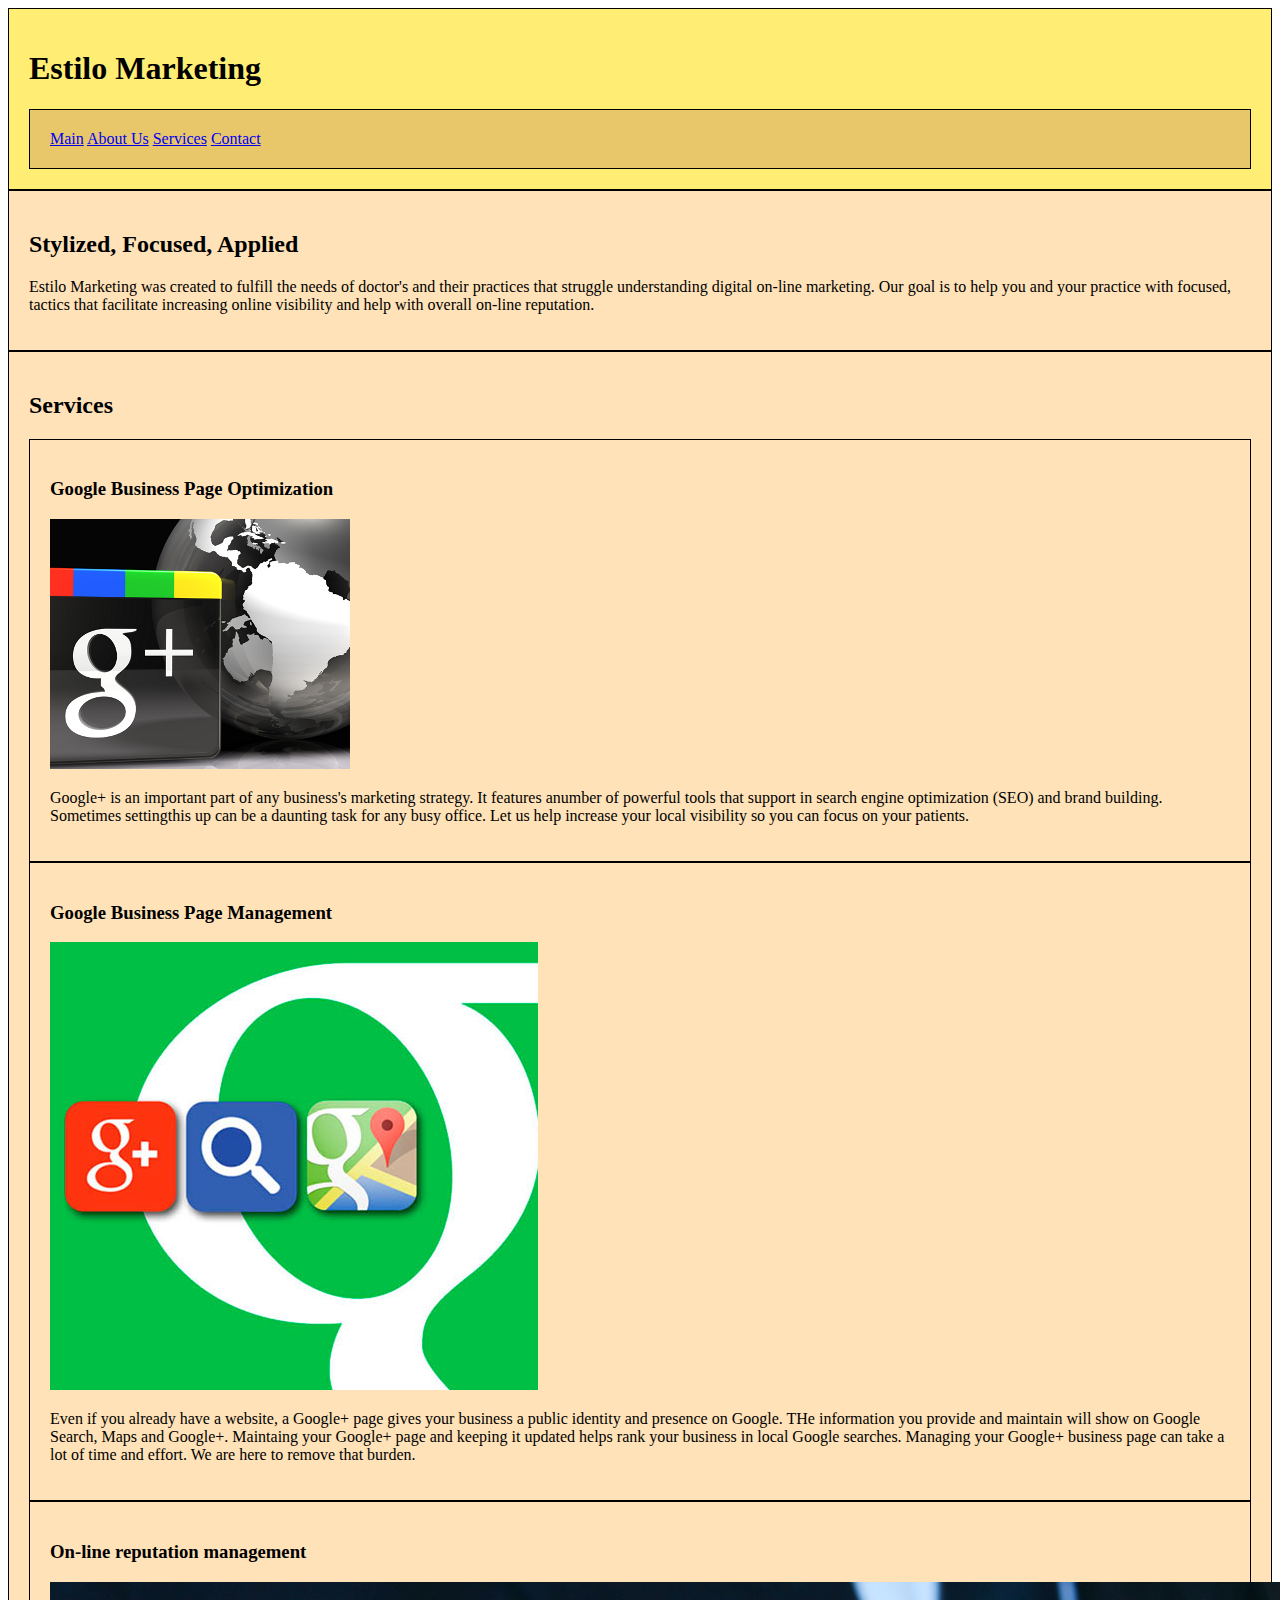
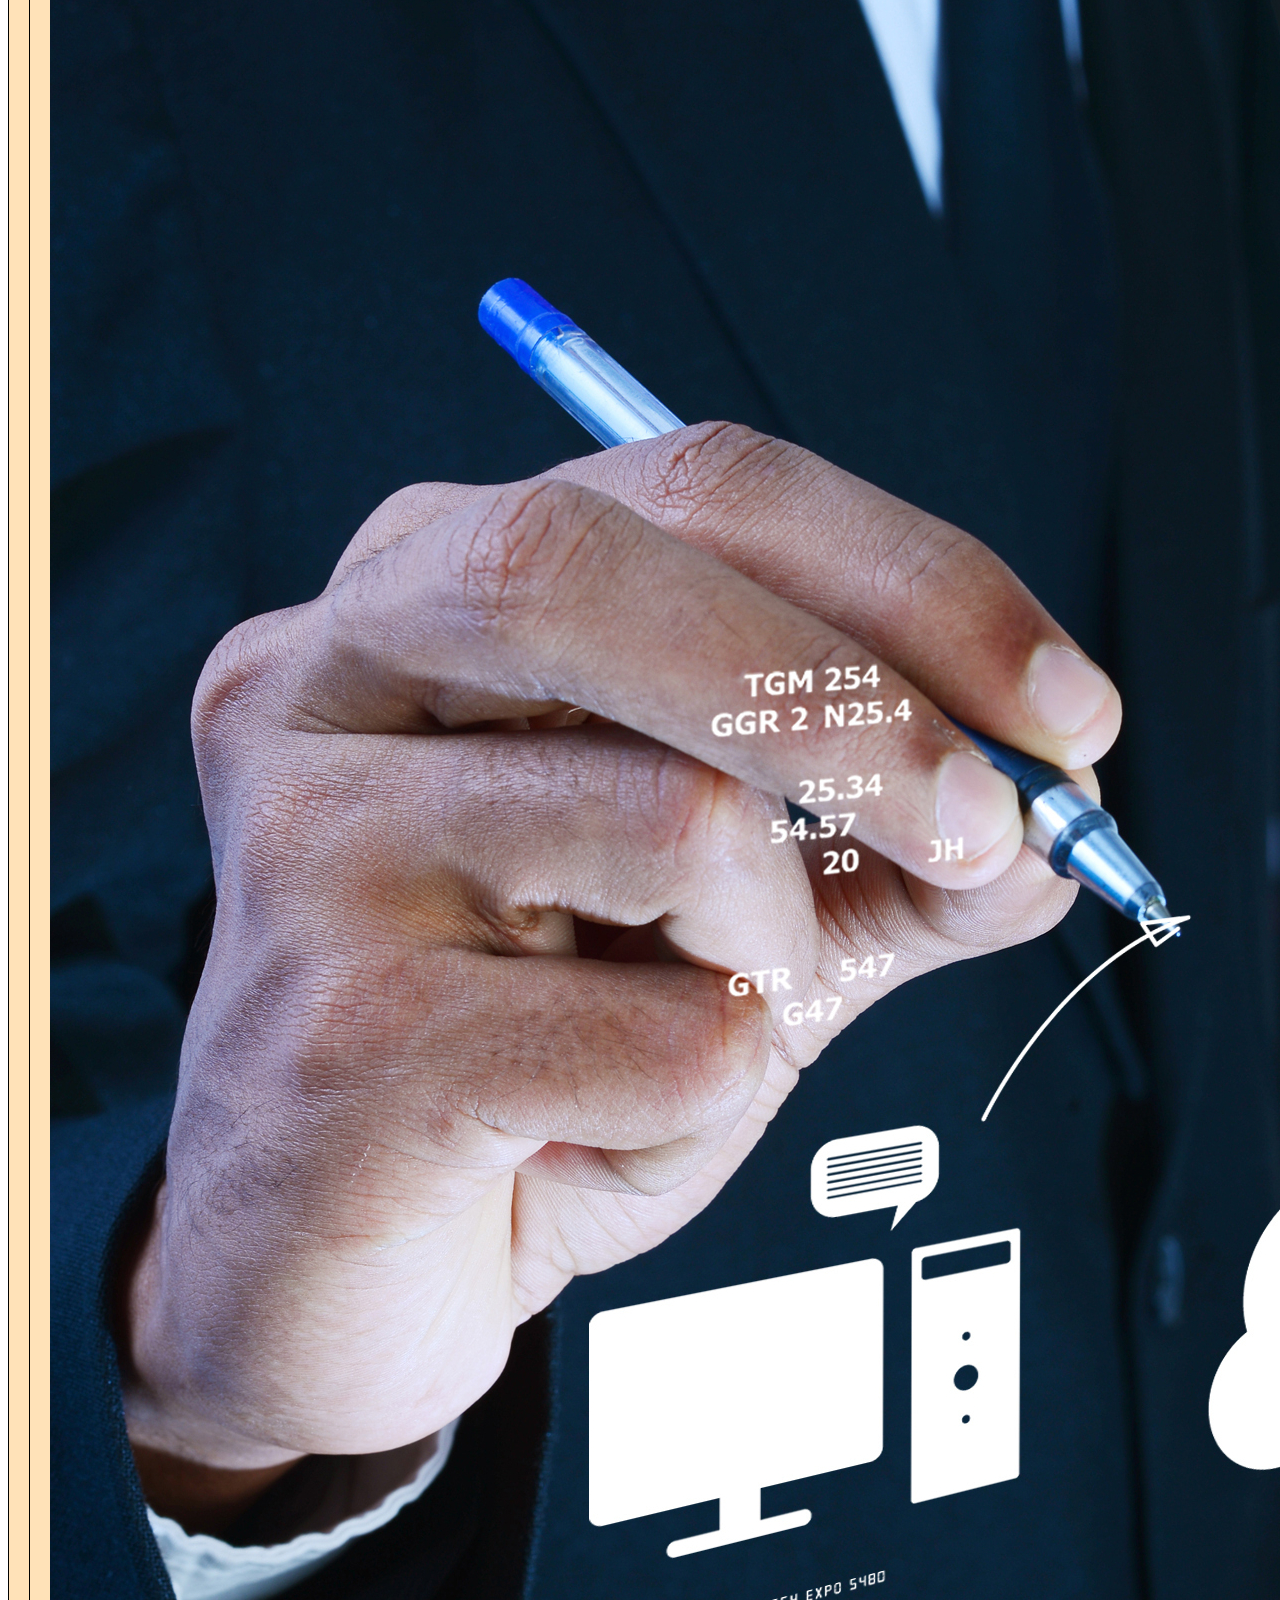
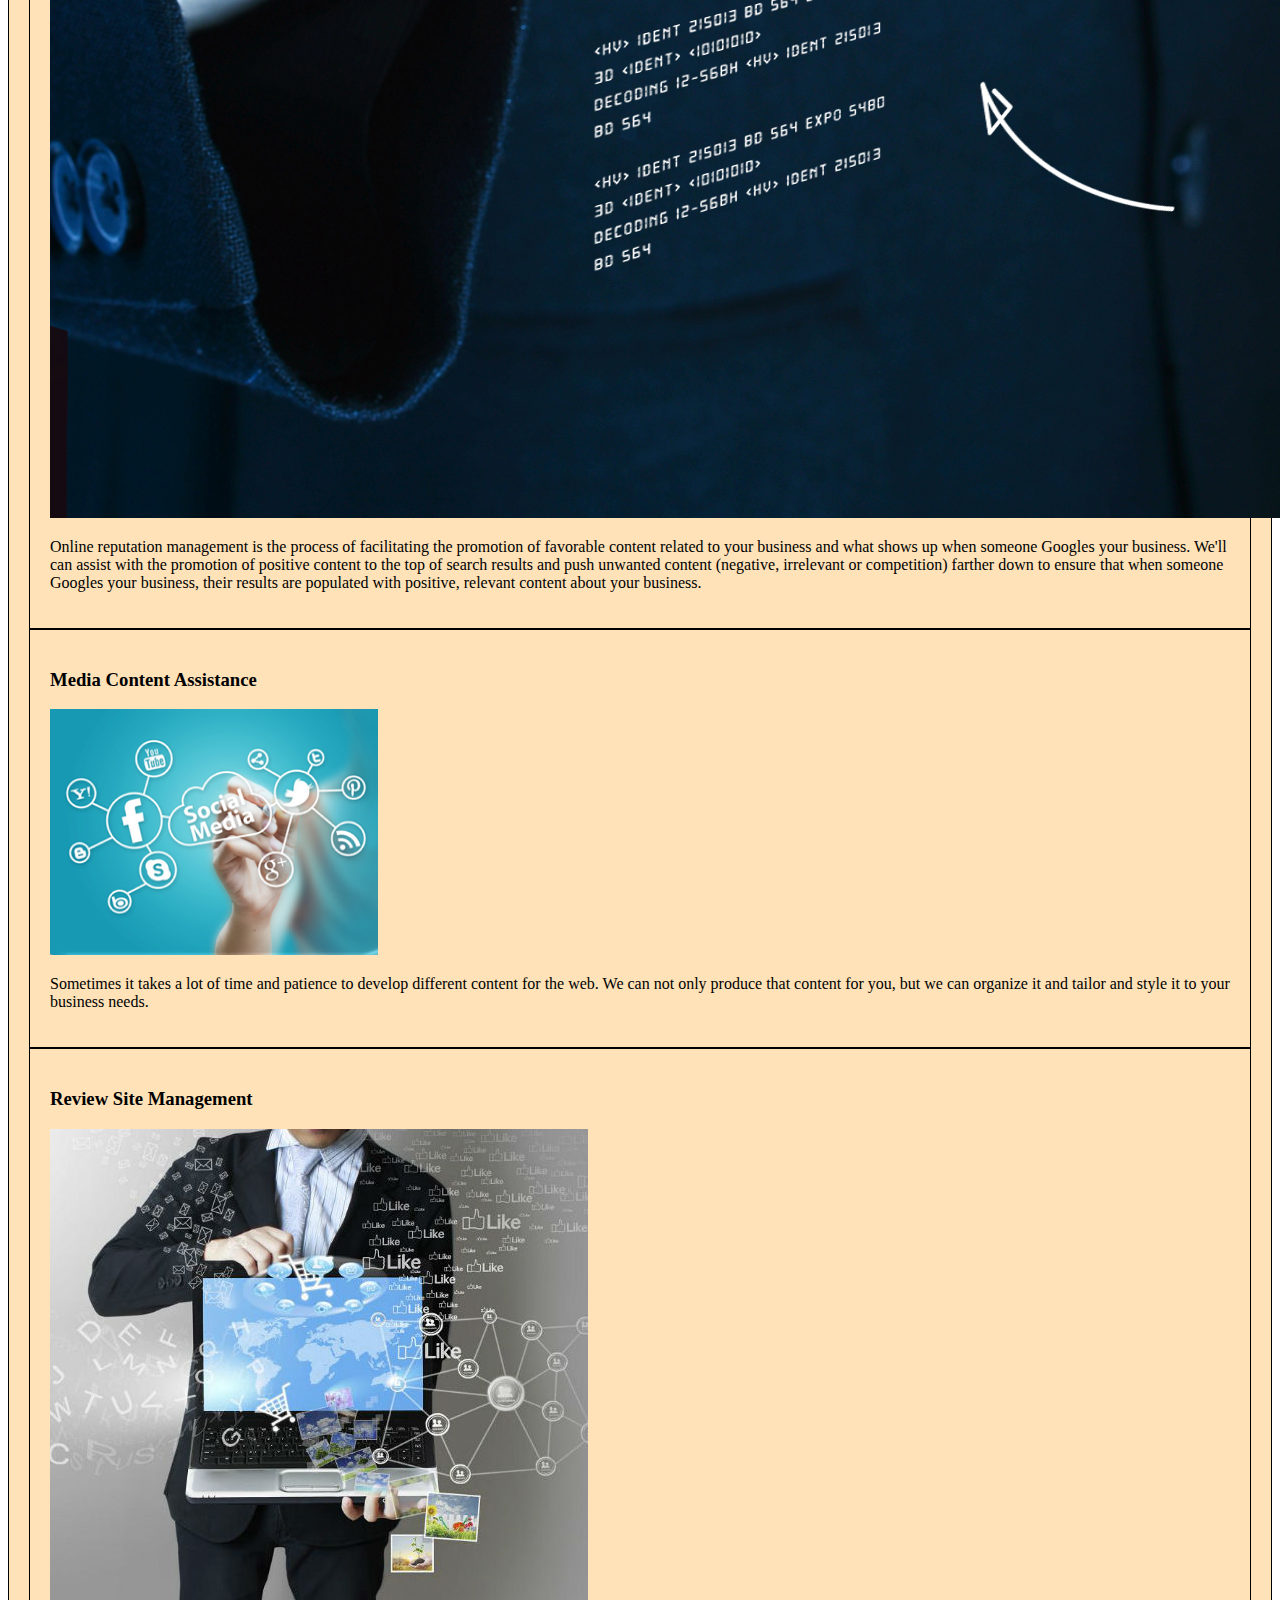
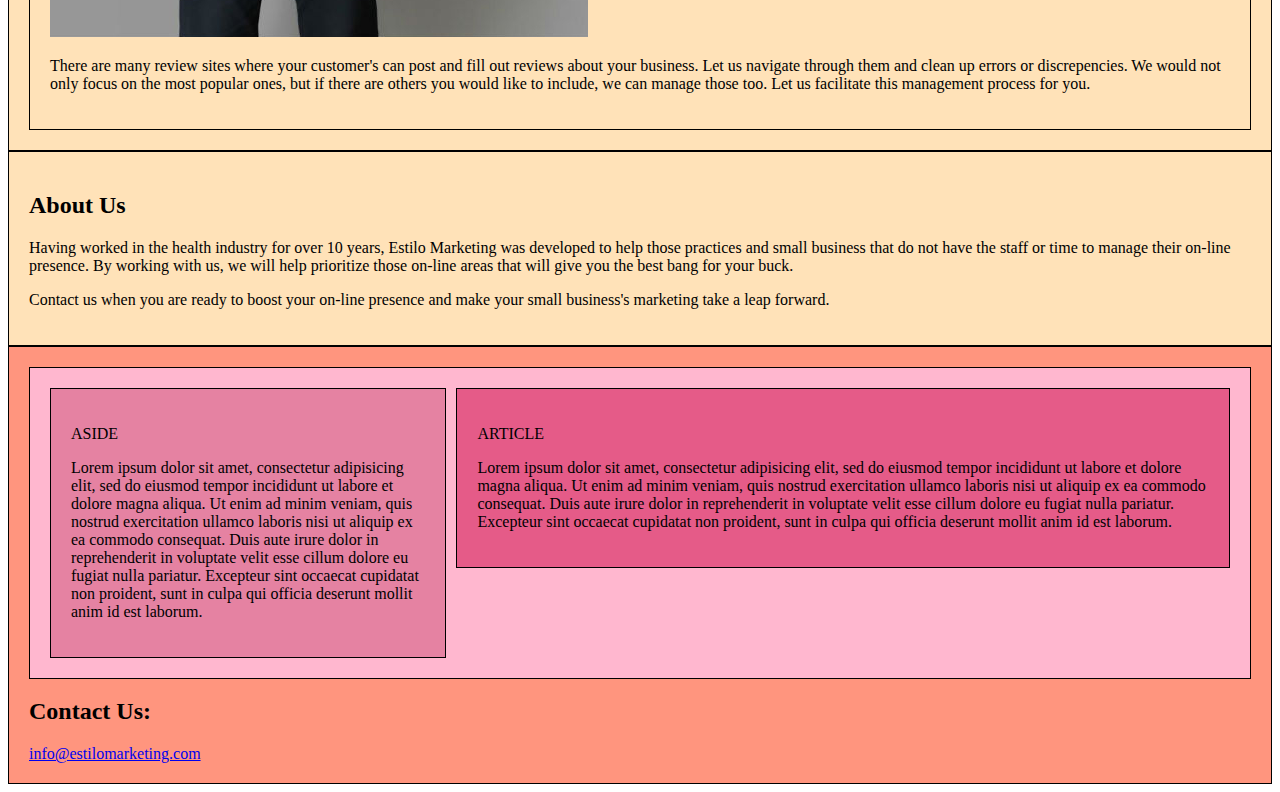
==== unit_6/index.html @ a512ac5d "adding in unit 6" ====
<!doctype html>
<html>
    <head>
        <title>Estilo Marketing</title>
        <link rel="stylesheet" href="css/style.css">
    </head>
    <body>
        <header>
            <h1>Estilo Marketing</h1>
            <nav id="nav-links">
                <a href="#">Main</a>
                <a href="#about-us">About Us</a>
                <a href="#services">Services</a>
                <a href="#contact-us">Contact</a>
            </nav>
        </header>
        <section id="social-media">
            <h2 id="slogan">Stylized, Focused, Applied</h2>
            <p id="main-text">Estilo Marketing was created to fulfill the needs of doctor's and their practices that struggle understanding digital on-line marketing. Our goal is to help you and your practice with focused, tactics that facilitate increasing online visibility and help with overall on-line reputation.</p>	
        </section>
        <section id="services">       
            <h2>Services</h2>
            <section class="services-section">
                <h3 class="services-title">Google Business Page Optimization</h3>
                <img class="img-circle" src="images/google-page-business.png" alt="social network technology">
                <p>Google+ is an important part of any business's marketing strategy. It features anumber of powerful tools that support in search engine optimization (SEO) and brand building. Sometimes settingthis up can be a daunting task for any busy office. Let us help increase your local visibility so you can focus on your patients.</p>
            </section>
            <section class="services-section">
                <h3 class="services-title">Google Business Page Management</h3>
                <img class="img-circle" src="images/google-business.jpg" alt="social network technology">
                <p>Even if you already have a website, a Google+ page gives your business a public identity and presence on Google. THe information you provide and maintain will show on Google Search, Maps and Google+. Maintaing your Google+ page and keeping it updated helps rank your business in local Google searches. Managing your Google+ business page can take a lot of time and effort. We are here to remove that burden.</p> 
            </section>
            <section class="services-section">
                <h3 class="services-title">On-line reputation management</h3>
                <img class="img-circle" src="images/media-content.jpg" alt="social network technology">
                <p>Online reputation management is the process of facilitating the promotion of favorable content related to your business and what shows up when someone Googles your business. We'll can assist with the promotion of positive content to the top of search results and push unwanted content (negative, irrelevant or competition) farther down to ensure that when someone Googles your business, their results are populated with positive, relevant content about your business.</p>
            </section>
            <section class="services-section">
                <h3 class="services-title">Media Content Assistance</h3>
                <img class="img-circle" src="images/social-media-rounded.png" alt="social network technology">
                <p>Sometimes it takes a lot of time and patience to develop different content for the web. We can not only produce that content for you, but we can organize it and tailor and style it to your business needs.</p>
            </section>
            <section class="services-section">
                <h3 class="services-title">Review Site Management</h3>
                <img class="img-circle" src="images/online-reviews.jpeg" alt="social network technology">
                <p>There are many review sites where your customer's can post and fill out reviews about your business. Let us navigate through them and clean up errors or discrepencies. We would not only focus on the most popular ones, but if there are others you would like to include, we can manage those too. Let us facilitate this management process for you.</p>
            </section>
        </section>
        <section id="about-us">
            <h2>About Us</h2>
            <p>Having worked in the health industry for over 10 years, Estilo Marketing was developed to help those practices and small business that do not have the staff or time to manage their on-line presence. By working with us, we will help prioritize those on-line areas that will give you the best bang for your buck.</p>
            <p>Contact us when you are ready to boost your on-line presence and make your small business's marketing take a leap forward.</p>
        </section>
    	<footer id="contact-me">
            <section id="two_column" class="clearfix">
                <aside id="left">
                    <p>ASIDE</p>
                    <p>Lorem ipsum dolor sit amet, consectetur adipisicing elit, sed do eiusmod tempor incididunt ut labore et dolore magna aliqua. Ut enim ad minim veniam, quis nostrud exercitation ullamco laboris nisi ut aliquip ex ea commodo consequat. Duis aute irure dolor in reprehenderit in voluptate velit esse cillum dolore eu fugiat nulla pariatur. Excepteur sint occaecat cupidatat non proident, sunt in culpa qui officia deserunt mollit anim id est laborum.</p>
                </aside>
                <article id="right">
                    <p>ARTICLE</p>
                    <p>Lorem ipsum dolor sit amet, consectetur adipisicing elit, sed do eiusmod tempor incididunt ut labore et dolore magna aliqua. Ut enim ad minim veniam, quis nostrud exercitation ullamco laboris nisi ut aliquip ex ea commodo consequat. Duis aute irure dolor in reprehenderit in voluptate velit esse cillum dolore eu fugiat nulla pariatur. Excepteur sint occaecat cupidatat non proident, sunt in culpa qui officia deserunt mollit anim id est laborum.</p>
                </article>
            </section>
        	<h2>Contact Us:</h2>
        	<a href="mailto:info@estilomarketing.com">info@estilomarketing.com</a>
    	</footer>
    </body>
</html>
---- unit_6/css/style.css ----
header {
	background-color: #FFED74;
	border: 1px black solid;
	padding: 20px;
}

nav {
	background-color: #E8C66A;
	border: 1px black solid;
	padding: 20px;
}

footer {
	background-color: #FF957E;
	border: 1px black solid;
	padding: 20px;
}

div, section {
	background-color: #FFE2B8;
	border: 1px black solid;
	padding: 20px;
}

#two_column {
	background-color: #FFB7CF;
	border: 1px black solid;
	padding: 20px;
}

#left {
	background-color: #E582A2;
	border: 1px black solid;
	padding: 20px;
	float: left;
	width: 30%;
}

#right {
	background-color: #E55B88;
	border: 1px black solid;
	padding: 20px;
	float: right;
	width: 62%;
}

.clearfix:after {
	visibility: hidden;
	display: block;
	font-size: 0;
	content: " ";
	clear: both;
	height: 0;
	}
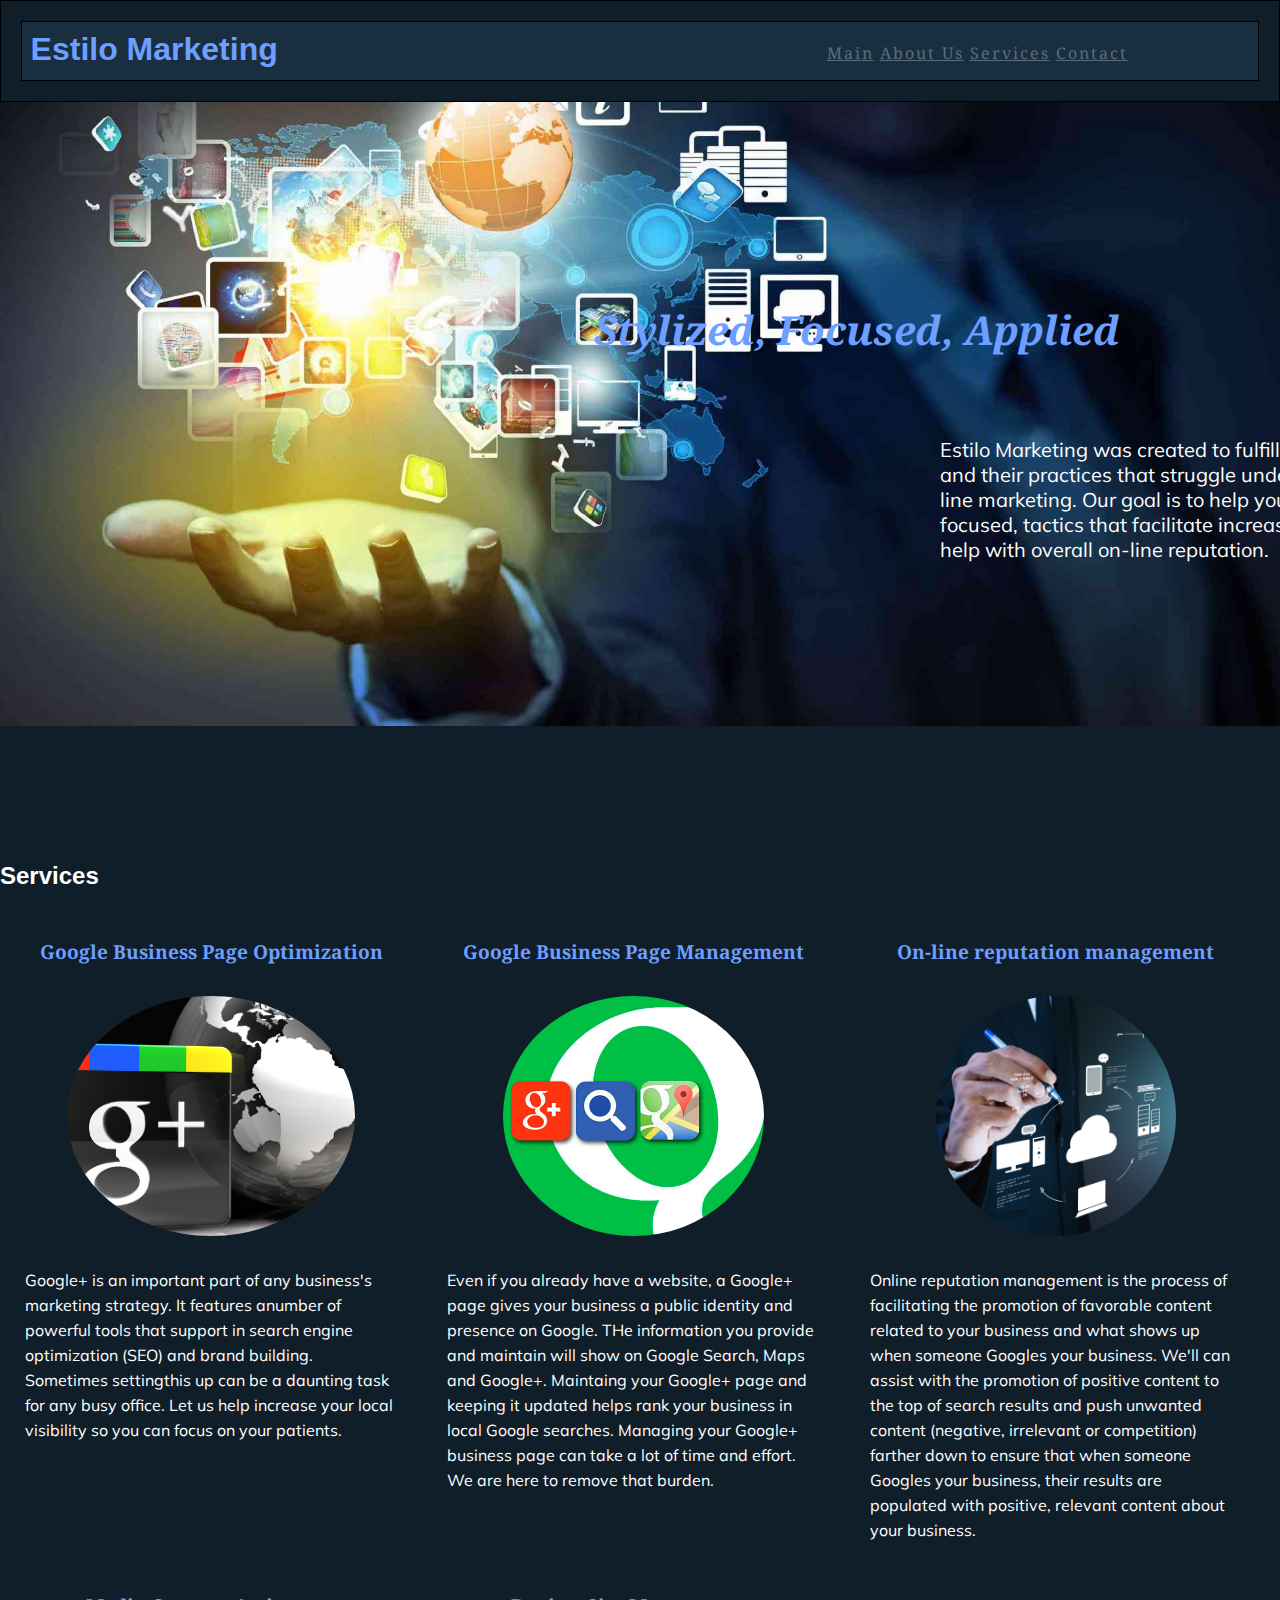
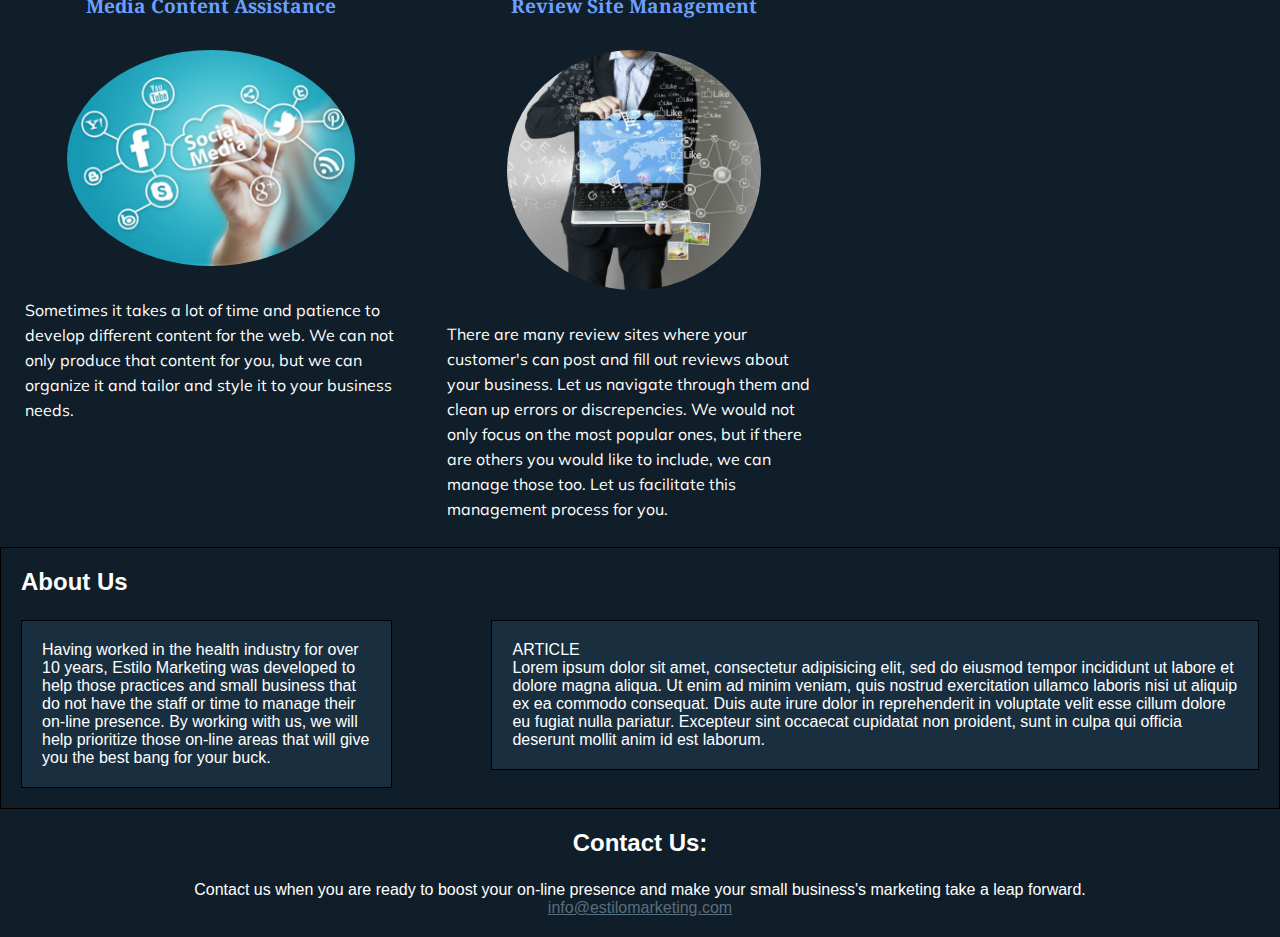
==== commit f1d8f685: "Adding in unit 6" ====
--- a/unit_6/index.html
+++ b/unit_6/index.html
@@ -6,7 +6,7 @@
     </head>
     <body>
         <header>
-            <h1>Estilo Marketing</h1>
+            <h1 id="main-heading">Estilo Marketing</h1>
             <nav id="nav-links">
                 <a href="#">Main</a>
                 <a href="#about-us">About Us</a>
@@ -46,24 +46,22 @@
                 <p>There are many review sites where your customer's can post and fill out reviews about your business. Let us navigate through them and clean up errors or discrepencies. We would not only focus on the most popular ones, but if there are others you would like to include, we can manage those too. Let us facilitate this management process for you.</p>
             </section>
         </section>
-        <section id="about-us">
+        <section id="about-us" class="clearfix">
             <h2>About Us</h2>
-            <p>Having worked in the health industry for over 10 years, Estilo Marketing was developed to help those practices and small business that do not have the staff or time to manage their on-line presence. By working with us, we will help prioritize those on-line areas that will give you the best bang for your buck.</p>
-            <p>Contact us when you are ready to boost your on-line presence and make your small business's marketing take a leap forward.</p>
+            <section id="left">
+                <p>Having worked in the health industry for over 10 years, Estilo Marketing was developed to help those practices and small business that do not have the staff or time to manage their on-line presence. By working with us, we will help prioritize those on-line areas that will give you the best bang for your buck.</p>
+            </section>
+            <section id="right">
+                <p>ARTICLE</p>
+                <p>Lorem ipsum dolor sit amet, consectetur adipisicing elit, sed do eiusmod tempor incididunt ut labore et dolore magna aliqua. Ut enim ad minim veniam, quis nostrud exercitation ullamco laboris nisi ut aliquip ex ea commodo consequat. Duis aute irure dolor in reprehenderit in voluptate velit esse cillum dolore eu fugiat nulla pariatur. Excepteur sint occaecat cupidatat non proident, sunt in culpa qui officia deserunt mollit anim id est laborum.</p>
+            </section>
         </section>
     	<footer id="contact-me">
             <section id="two_column" class="clearfix">
-                <aside id="left">
-                    <p>ASIDE</p>
-                    <p>Lorem ipsum dolor sit amet, consectetur adipisicing elit, sed do eiusmod tempor incididunt ut labore et dolore magna aliqua. Ut enim ad minim veniam, quis nostrud exercitation ullamco laboris nisi ut aliquip ex ea commodo consequat. Duis aute irure dolor in reprehenderit in voluptate velit esse cillum dolore eu fugiat nulla pariatur. Excepteur sint occaecat cupidatat non proident, sunt in culpa qui officia deserunt mollit anim id est laborum.</p>
-                </aside>
-                <article id="right">
-                    <p>ARTICLE</p>
-                    <p>Lorem ipsum dolor sit amet, consectetur adipisicing elit, sed do eiusmod tempor incididunt ut labore et dolore magna aliqua. Ut enim ad minim veniam, quis nostrud exercitation ullamco laboris nisi ut aliquip ex ea commodo consequat. Duis aute irure dolor in reprehenderit in voluptate velit esse cillum dolore eu fugiat nulla pariatur. Excepteur sint occaecat cupidatat non proident, sunt in culpa qui officia deserunt mollit anim id est laborum.</p>
-                </article>
+                <h2>Contact Us:</h2>
+                <p>Contact us when you are ready to boost your on-line presence and make your small business's marketing take a leap forward.</p>
+                <a href="mailto:info@estilomarketing.com">info@estilomarketing.com</a>
             </section>
-        	<h2>Contact Us:</h2>
-        	<a href="mailto:info@estilomarketing.com">info@estilomarketing.com</a>
     	</footer>
     </body>
 </html>
--- a/unit_6/css/style.css
+++ b/unit_6/css/style.css
@@ -1,35 +1,142 @@
+@import url(https://fonts.googleapis.com/css?family=Droid+Serif);
+@import url(https://fonts.googleapis.com/css?family=Muli);
+* { margin:0; padding:0; box-sizing:border-box; }
+
 header {
-	background-color: #FFED74;
+	background-color: #101E29;
 	border: 1px black solid;
 	padding: 20px;
 }
 
 nav {
-	background-color: #E8C66A;
+	background-color: #192F40;
 	border: 1px black solid;
 	padding: 20px;
 }
 
 footer {
-	background-color: #FF957E;
+	background-color: #101E29;
+	padding: 20px;
+}
+
+body {
+	background-color: #101E29;
+	color: #fff;
+	font-family: Helvetica;
+}
+
+ul {
+	list-style-position: inside;
+}
+
+li {
+	list-style-type: none;
+}
+
+h1 {
+	color: #6C9FFF;
+}
+
+h2 {
+	padding-bottom: 1em;
+}
+
+h3 {
+	color: #6C9FFF;
+}
+
+a {
+	color: #586E7F;
+}
+
+img {
+	max-width: 18em;
+}
+
+.services-title {
+	text-align: center;
+	font-size: 1.2em;
+	font-family: 'Droid Serif', serif;
+}
+
+.services-section {
+	font-family: 'Muli', sans-serif;
+	border-color: #586E7F;
+	line-height: 25px;
+	width: 33%;
+	padding: 25px;
+	float: left;
+}
+
+.img-circle {
+	display: block;
+	border-radius: 50%;
+	margin: 2em auto;
+	max-height: 15em;
+}
+
+#nav-links {
+	font-family: 'Droid Serif', serif;
+	letter-spacing: 2px;
+	padding-left: 65%;
+	padding-bottom: 1em;
+}
+
+#main-heading {
+	float: left;
+	padding-right: 65%;
+	padding: .30em;
+}
+
+#slogan {
+	font-style: italic;
+	font-size: 40px;
+	color: #6C9FFF;
+	text-align: right;
+	padding-top: 5em;
+	padding-right: 4em;
+}
+
+#section1 {
+	text-align: left;
+}
+
+#social-media {
+	background-image: url('../images/technology-in-hand.jpeg');
+	background-size: 100em;
+	background-repeat: no-repeat;
+	text-align: left;
+	font-family: 'Droid Serif', serif;
+}
+
+#main-text {
+	font-size: 20px;
+	font-family: 'Muli', sans-serif;
+	line-height: 25px;
+	text-align: left;
+	width: 75em;
+	padding-top: 2em;
+	padding-left: 47em;
+	padding-bottom: 15em;
+}
+
+#main-body {
+	text-align: center;
+}
+
+#about-us {
+	clear: left;
+	background-color: #101E29;
 	border: 1px black solid;
 	padding: 20px;
 }
 
-div, section {
-	background-color: #FFE2B8;
-	border: 1px black solid;
-	padding: 20px;
-}
-
-#two_column {
-	background-color: #FFB7CF;
-	border: 1px black solid;
-	padding: 20px;
+#contact-me {
+	text-align: center;
 }
 
 #left {
-	background-color: #E582A2;
+	background-color: #192F40;
 	border: 1px black solid;
 	padding: 20px;
 	float: left;
@@ -37,7 +144,7 @@
 }
 
 #right {
-	background-color: #E55B88;
+	background-color: #192F40;
 	border: 1px black solid;
 	padding: 20px;
 	float: right;
